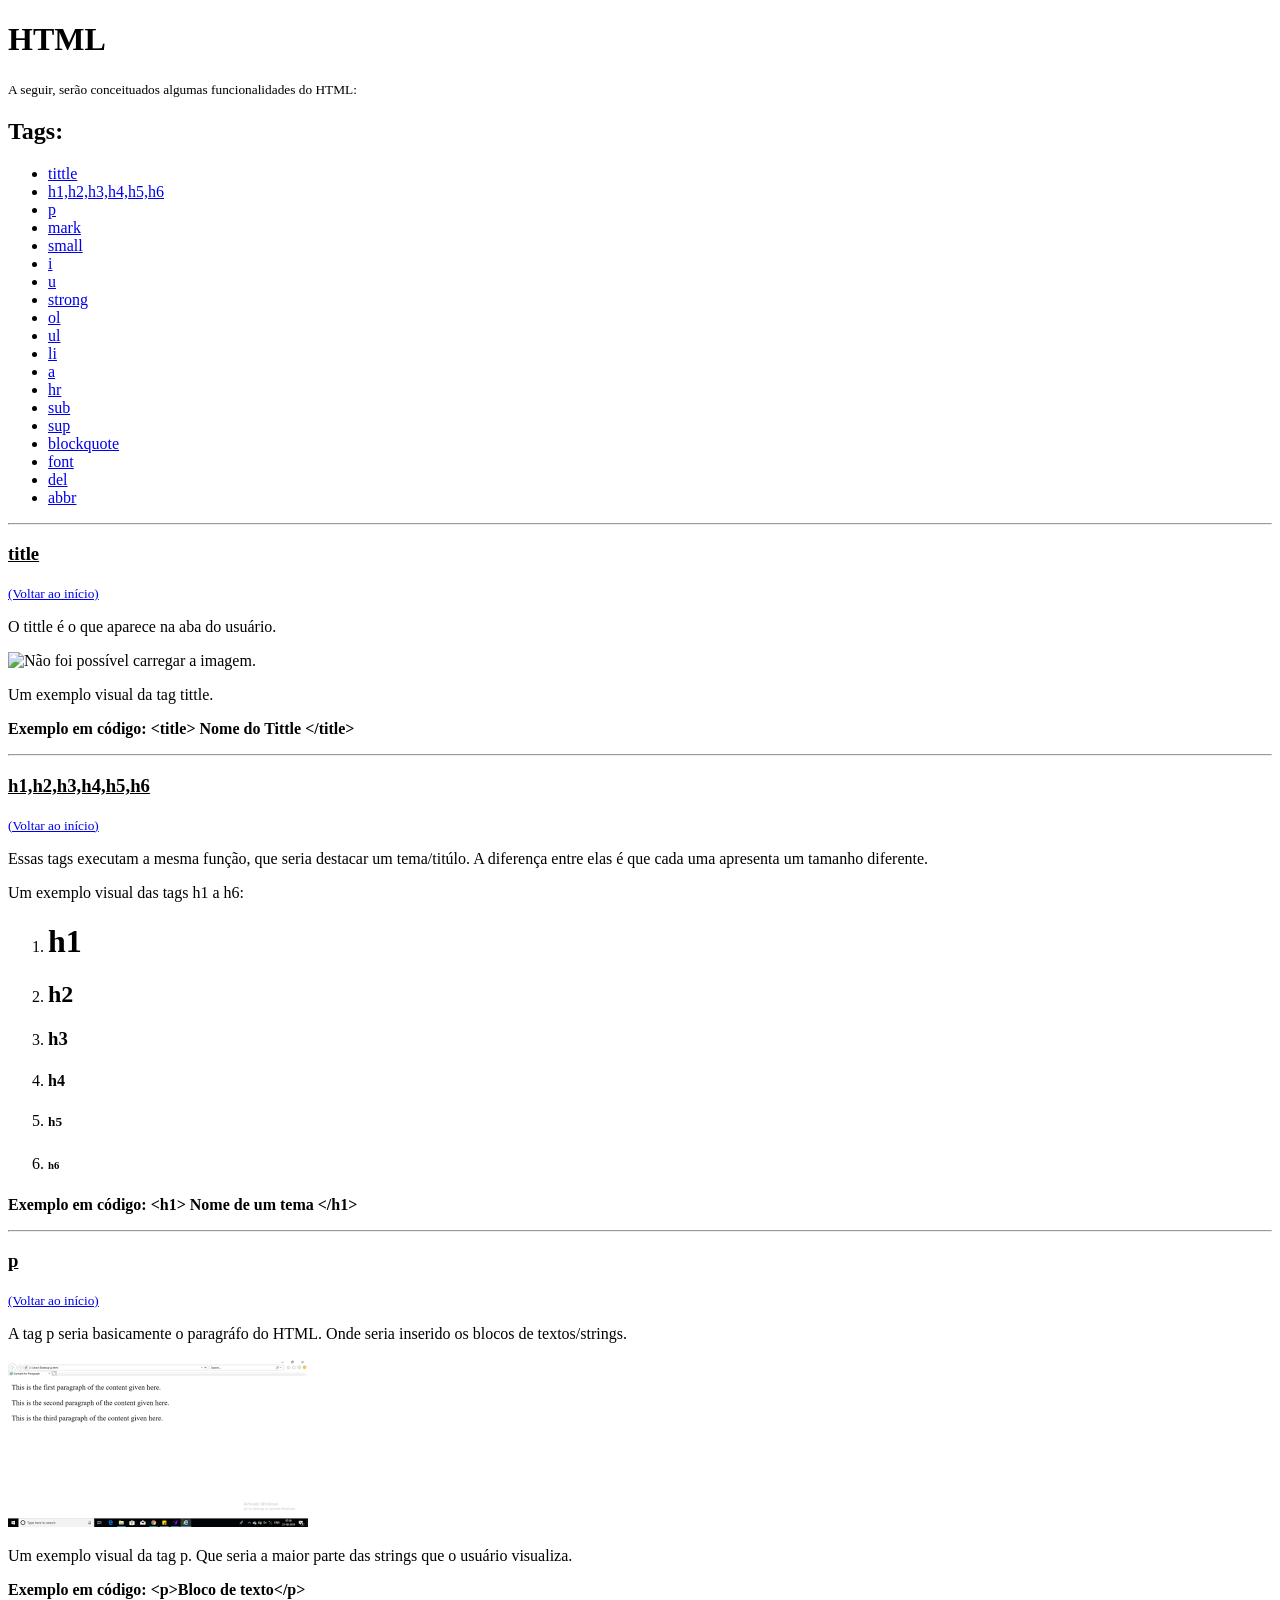
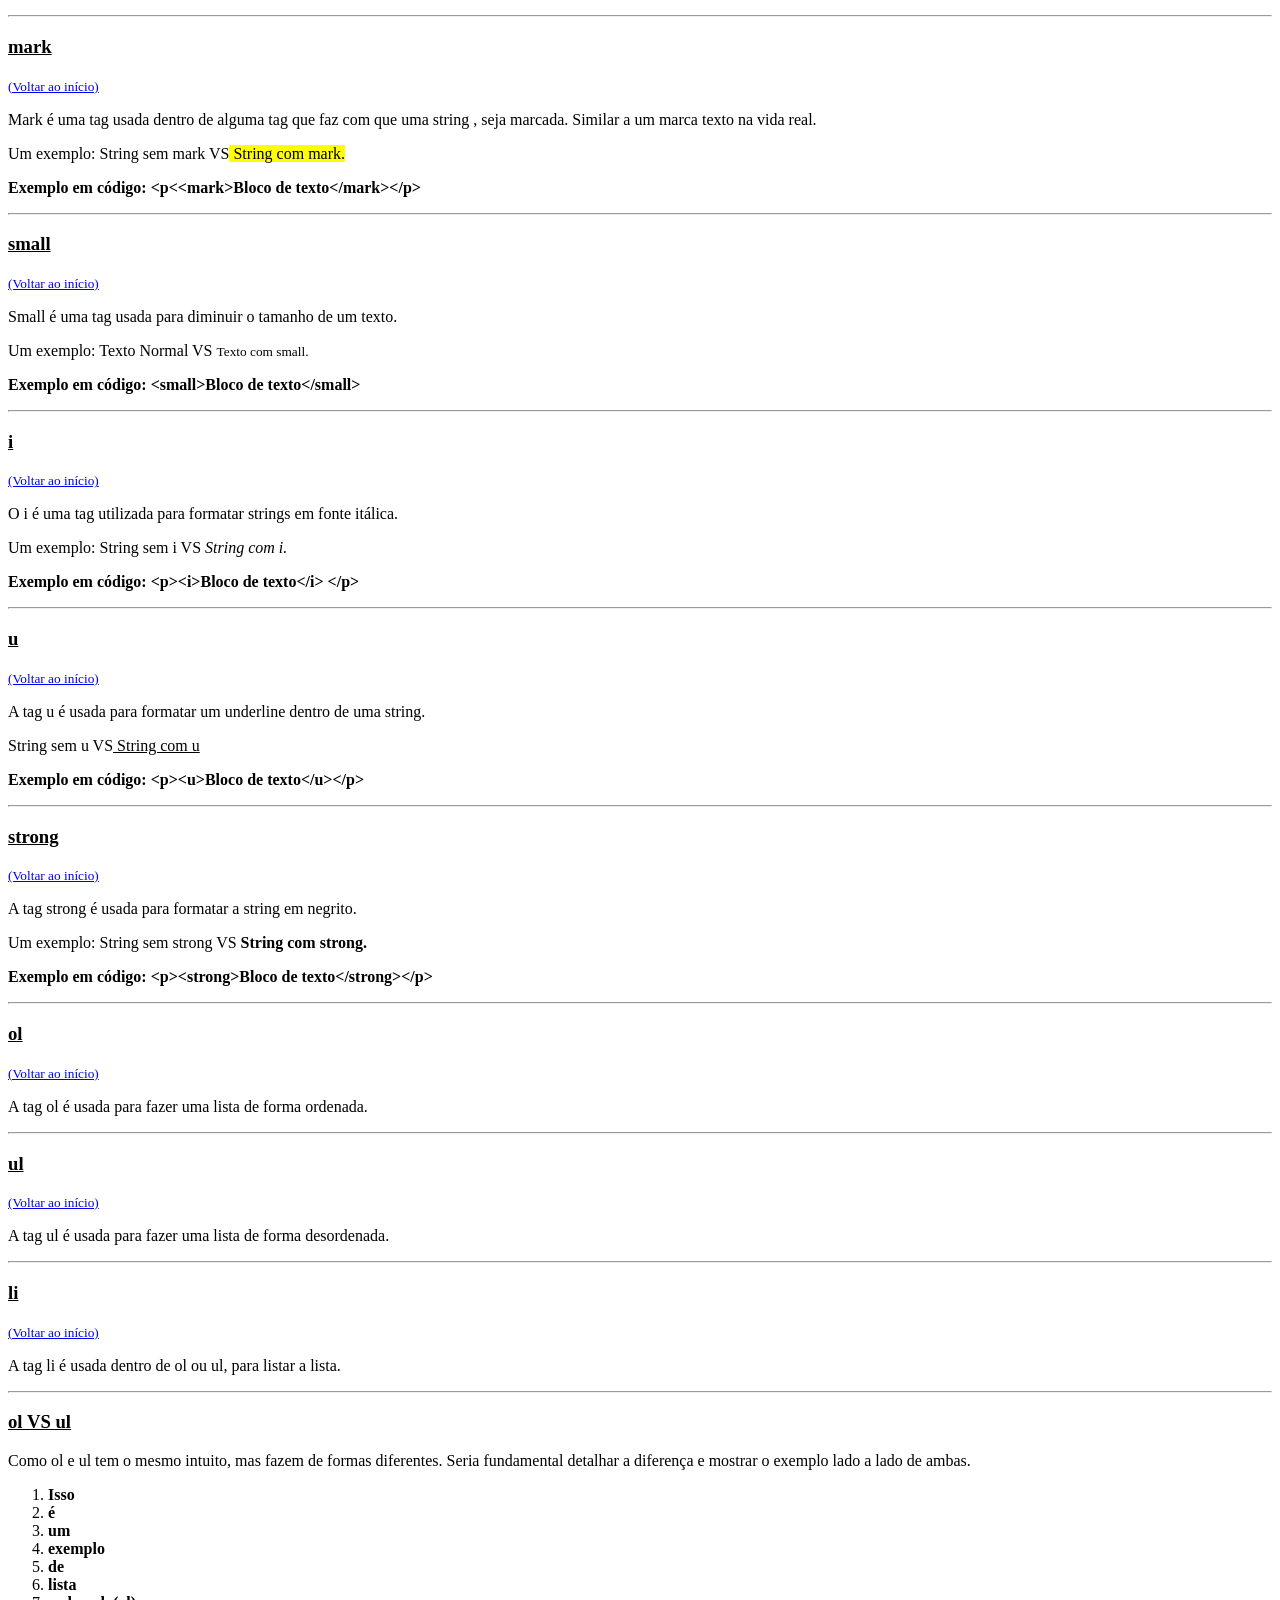
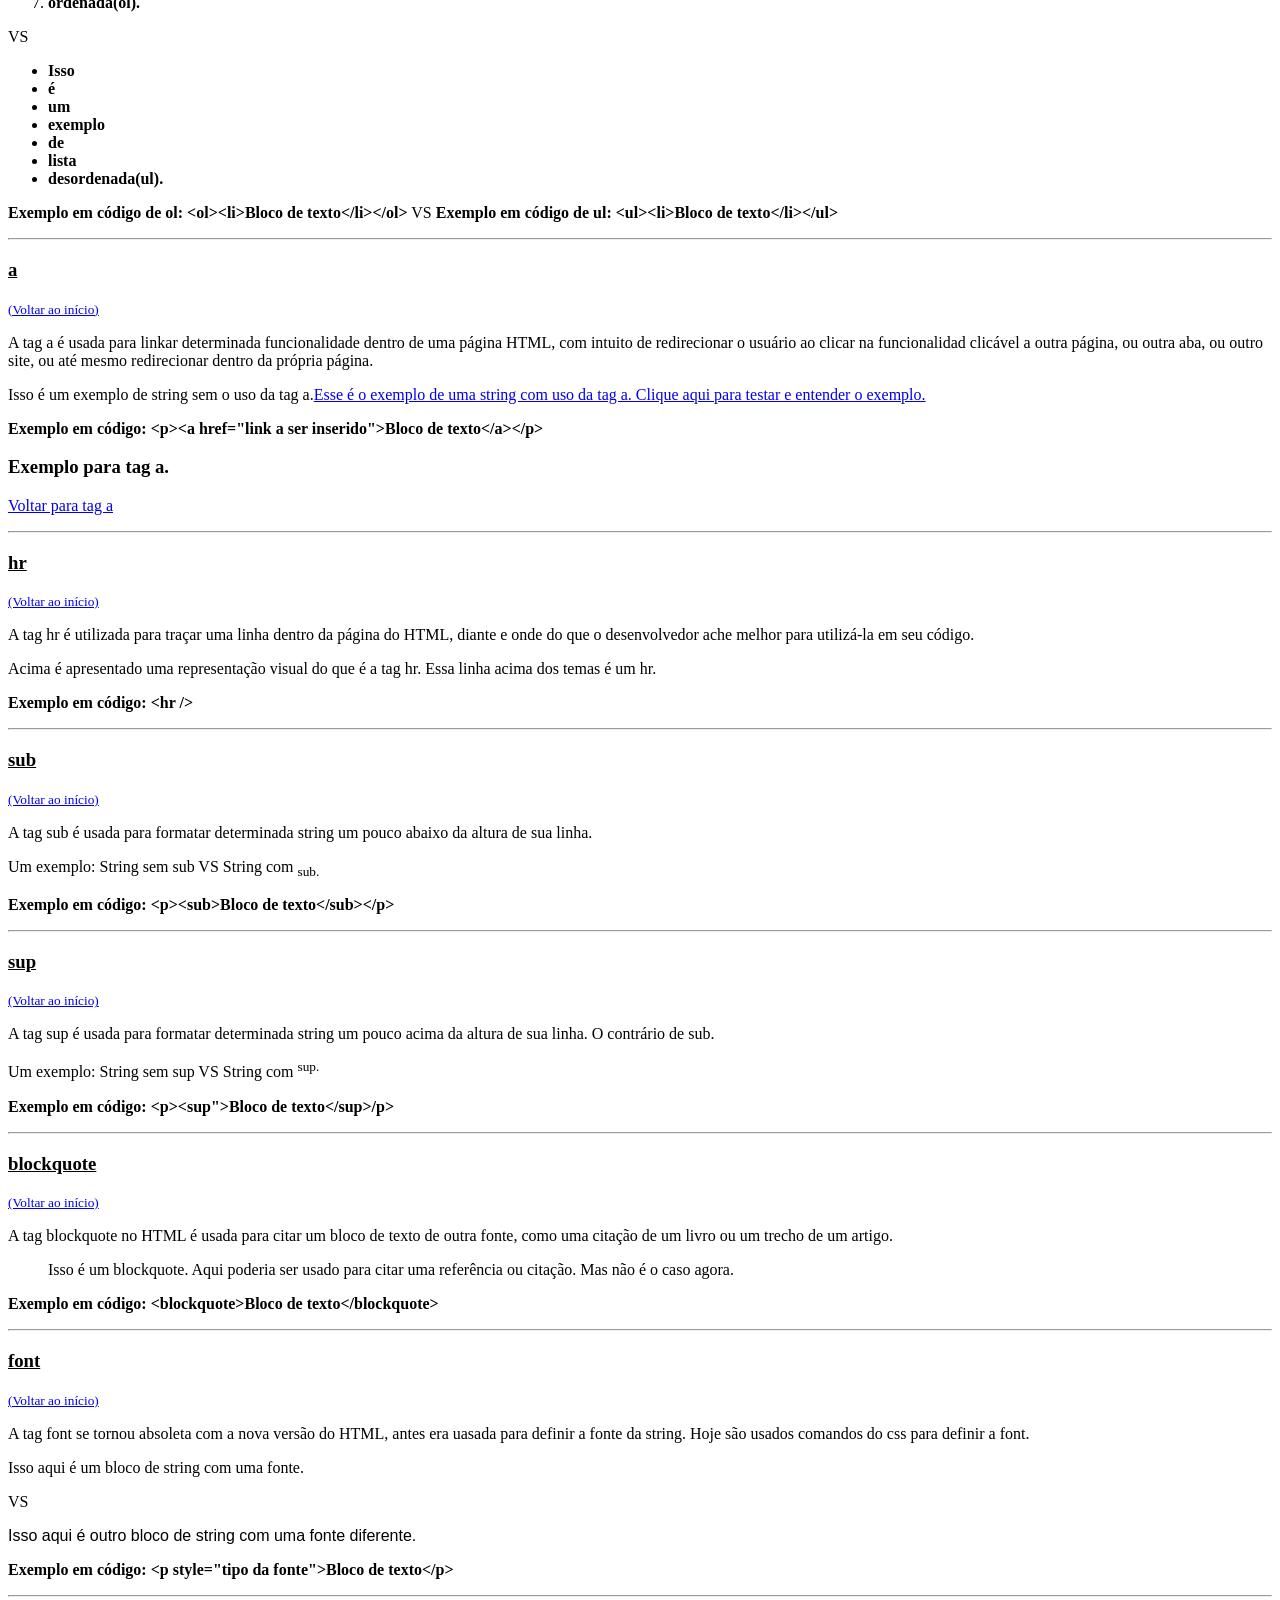
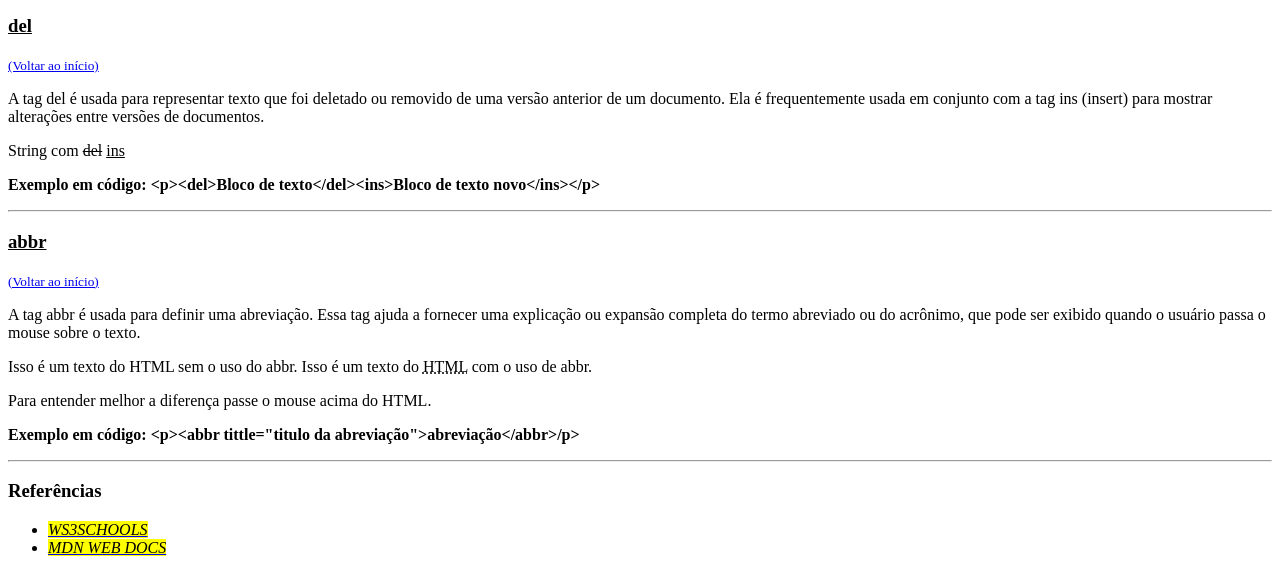
==== FORMACAO-HTML/DESAFIO01/index.html @ 5c371530 "Update and rename index.html to FORMACAO-HTML/DESAFIO01/index.html" ====
<!DOCTYPE html>
<html lang="PT">
    <head>
        <meta charset="UTF-8" />
        <meta name="viewport" content="width=device-width, initial-scale=1.0" />
        <title>Noções básicas de HTML</title>
    </head>
    <body>
        <h1>HTML</h1>
        <small id="página-inicial"
            >A seguir, serão conceituados algumas funcionalidades do
            HTML:</small
        >
        <h2>Tags:</h2>
        <ul>
            <li><a href="#redr-tittle">tittle</a></li>
            <li><a href="#redr-hs">h1,h2,h3,h4,h5,h6</a></li>
            <li><a href="#redr-p">p</a></li>
            <li><a href="#redr-mark">mark</a></li>
            <li><a href="#redr-small">small</a></li>
            <li><a href="#redr-i">i</a></li>
            <li><a href="#redr-u">u</a></li>
            <li><a href="#redr-strong">strong</a></li>
            <li><a href="#redr-ol">ol</a></li>
            <li><a href="#redr-ul">ul</a></li>
            <li><a href="#redr-li">li</a></li>
            <li><a href="#redr-a">a</a></li>
            <li><a href="#redr-hr">hr</a></li>
            <li><a href="#redr-sub">sub</a></li>
            <li><a href="#redr-sup">sup</a></li>
            <li><a href="#redr-blockquote">blockquote</a></li>
            <li><a href="#redr-font">font</a></li>
            <li><a href="#redr-del">del</a></li>
            <li><a href="#redr-abbr">abbr</a></li>
        </ul>
        <hr />
        <h3 id="redr-tittle"><u>title</u></h3>
        <small><a href="#página-inicial">(Voltar ao início)</a></small>
        <p>O tittle é o que aparece na aba do usuário.</p>
        <img
            src="https://www.w3schools.com/html/pagetitle.jpg"
            alt="Não foi possível carregar a imagem."
        />
        <p>Um exemplo visual da tag tittle.</p>
        <p>
            <strong
                >Exemplo em código: &lt;title&gt; Nome do Tittle
                &lt;/title&gt;</strong
            >
        </p>
        <hr />
        <h3 id="redr-hs"><u>h1,h2,h3,h4,h5,h6</u></h3>
        <small><a href="#página-inicial">(Voltar ao início)</a></small>
        <p>
            Essas tags executam a mesma função, que seria destacar um
            tema/titúlo. A diferença entre elas é que cada uma apresenta um
            tamanho diferente.
        </p>
        <p>Um exemplo visual das tags h1 a h6:</p>
        <ol>
            <li><h1>h1</h1></li>
            <li><h2>h2</h2></li>
            <li><h3>h3</h3></li>
            <li><h4>h4</h4></li>
            <li><h5>h5</h5></li>
            <li><h6>h6</h6></li>
        </ol>
        <p>
            <strong
                >Exemplo em código: &lt;h1&gt; Nome de um tema
                &lt;/h1&gt;</strong
            >
        </p>
        <hr />
        <h3 id="redr-p"><u>p</u></h3>
        <small><a href="#página-inicial">(Voltar ao início)</a></small>
        <p>
            A tag p seria basicamente o paragráfo do HTML. Onde seria inserido
            os blocos de textos/strings.
        </p>
        <img
            src="[data-uri]"
            alt="Não foi possível carregar a imagem."
        />
        <p>
            Um exemplo visual da tag p. Que seria a maior parte das strings que
            o usuário visualiza.
        </p>
        <p>
            <strong
                >Exemplo em código: &lt;p&gt;Bloco de texto&lt;/p&gt;</strong
            >
        </p>
        <hr />
        <h3 id="redr-mark"><u>mark</u></h3>
        <small><a href="#página-inicial">(Voltar ao início)</a></small>
        <p>
            Mark é uma tag usada dentro de alguma tag que faz com que uma string
            , seja marcada. Similar a um marca texto na vida real.
        </p>
        <p>Um exemplo: String sem mark VS<mark> String com mark.</mark></p>
        <p>
            <strong
                >Exemplo em código: &lt;p&lt;&lt;mark&gt;Bloco de
                texto&lt;/mark&gt;&lt;/p&gt;</strong
            >
        </p>
        <hr />
        <h3 id="redr-small"><u>small</u></h3>
        <small><a href="#página-inicial">(Voltar ao início)</a></small>
        <p>Small é uma tag usada para diminuir o tamanho de um texto.</p>
        <p>Um exemplo: Texto Normal VS <small>Texto com small.</small></p>
        <p>
            <strong
                >Exemplo em código: &lt;small&gt;Bloco de
                texto&lt;/small&gt;</strong
            >
        </p>
        <hr />
        <h3 id="redr-i"><u>i</u></h3>
        <small><a href="#página-inicial">(Voltar ao início)</a></small>
        <p>O i é uma tag utilizada para formatar strings em fonte itálica.</p>
        <p>Um exemplo: String sem i VS <i>String com i.</i></p>
        <p>
            <strong
                >Exemplo em código: &lt;p&gt;&lt;i&gt;Bloco de texto&lt;/i&gt;
                &lt;/p&gt;</strong
            >
        </p>
        <hr />
        <h3 id="redr-u"><u>u</u></h3>
        <small><a href="#página-inicial">(Voltar ao início)</a></small>
        <p>A tag u é usada para formatar um underline dentro de uma string.</p>
        <p>String sem u VS<u> String com u</u></p>
        <p>
            <strong
                >Exemplo em código: &lt;p&gt;&lt;u&gt;Bloco de
                texto&lt;/u&gt;&lt;/p&gt;</strong
            >
        </p>
        <hr />
        <h3 id="redr-strong"><u>strong</u></h3>
        <small><a href="#página-inicial">(Voltar ao início)</a></small>
        <p>A tag strong é usada para formatar a string em negrito.</p>
        <p>
            Um exemplo: String sem strong VS <strong>String com strong.</strong>
        </p>
        <p>
            <strong
                >Exemplo em código: &lt;p&gt;&lt;strong&gt;Bloco de
                texto&lt;/strong&gt;&lt;/p&gt;</strong
            >
        </p>
        <hr />
        <h3 id="redr-ol"><u>ol</u></h3>
        <small><a href="#página-inicial">(Voltar ao início)</a></small>
        <p>A tag ol é usada para fazer uma lista de forma ordenada.</p>
        <hr />
        <h3 id="redr-ul"><u>ul</u></h3>
        <small><a href="#página-inicial">(Voltar ao início)</a></small>
        <p>A tag ul é usada para fazer uma lista de forma desordenada.</p>
        <hr />
        <h3 id="redr-li"><u>li</u></h3>
        <small><a href="#página-inicial">(Voltar ao início)</a></small>
        <p>A tag li é usada dentro de ol ou ul, para listar a lista.</p>
        <hr />
        <h3><u>ol VS ul</u></h3>
        <p>
            Como ol e ul tem o mesmo intuito, mas fazem de formas diferentes.
            Seria fundamental detalhar a diferença e mostrar o exemplo lado a
            lado de ambas.
        </p>
        <ol>
            <li><strong>Isso</strong></li>
            <li><strong>é</strong></li>
            <li><strong>um</strong></li>
            <li><strong>exemplo</strong></li>
            <li><strong>de</strong></li>
            <li><strong>lista</strong></li>
            <li><strong>ordenada(ol).</strong></li>
        </ol>
        VS
        <ul>
            <li><strong>Isso</strong></li>
            <li><strong>é</strong></li>
            <li><strong>um</strong></li>
            <li><strong>exemplo</strong></li>
            <li><strong>de</strong></li>
            <li><strong>lista</strong></li>
            <li><strong>desordenada(ul).</strong></li>
        </ul>
        <p>
            <strong
                >Exemplo em código de ol: &lt;ol&gt;&lt;li&gt;Bloco de
                texto&lt;/li&gt;&lt;/ol&gt;</strong
            >
            VS
            <strong
                >Exemplo em código de ul: &lt;ul&gt;&lt;li&gt;Bloco de
                texto&lt;/li&gt;&lt;/ul&gt;</strong
            >
        </p>
        <hr />
        <h3 id="redr-a"><u>a</u></h3>
        <small><a href="#página-inicial">(Voltar ao início)</a></small>
        <p id="redr-ablock">
            A tag a é usada para linkar determinada funcionalidade dentro de uma
            página HTML, com intuito de redirecionar o usuário ao clicar na
            funcionalidad clicável a outra página, ou outra aba, ou outro site,
            ou até mesmo redirecionar dentro da própria página.
        </p>
        <p>
            Isso é um exemplo de string sem o uso da tag a.<a href="#redr-ex.a"
                >Esse é o exemplo de uma string com uso da tag a. Clique aqui
                para testar e entender o exemplo.</a
            >
        </p>
        <p>
            <strong
                >Exemplo em código: &lt;p&gt;&lt;a href="link a ser
                inserido"&gt;Bloco de texto&lt;/a&gt;&lt;/p&gt;</strong
            >
        </p>
        <h3 id="redr-ex.a">Exemplo para tag a.</h3>
        <p><a href="#redr-a">Voltar para tag a</a></p>
        <hr />
        <h3 id="redr-hr"><u>hr</u></h3>
        <small><a href="#página-inicial">(Voltar ao início)</a></small>
        <p>
            A tag hr é utilizada para traçar uma linha dentro da página do HTML,
            diante e onde do que o desenvolvedor ache melhor para utilizá-la em
            seu código.
        </p>
        <p>
            Acima é apresentado uma representação visual do que é a tag hr. Essa
            linha acima dos temas é um hr.
        </p>
        <p>
            <strong>Exemplo em código: &lt;hr /&gt;</strong>
        </p>
        <hr />
        <h3 id="redr-sub"><u>sub</u></h3>
        <small><a href="#página-inicial">(Voltar ao início)</a></small>
        <p>
            A tag sub é usada para formatar determinada string um pouco abaixo
            da altura de sua linha.
        </p>
        <p>Um exemplo: String sem sub VS String com <sub>sub.</sub></p>
        <p>
            <strong
                >Exemplo em código: &lt;p&gt;&lt;sub&gt;Bloco de
                texto&lt;/sub&gt;&lt;/p&gt;</strong
            >
        </p>
        <hr />
        <h3 id="redr-sup"><u>sup</u></h3>
        <small><a href="#página-inicial">(Voltar ao início)</a></small>
        <p>
            A tag sup é usada para formatar determinada string um pouco acima da
            altura de sua linha. O contrário de sub.
        </p>
        <p>Um exemplo: String sem sup VS String com <sup>sup.</sup></p>
        <p>
            <strong
                >Exemplo em código: &lt;p&gt;&lt;sup"&gt;Bloco de
                texto&lt;/sup&gt;/p&gt;</strong
            >
        </p>
        <hr />
        <h3 id="redr-blockquote"><u>blockquote</u></h3>
        <small><a href="#página-inicial">(Voltar ao início)</a></small>
        <p>
            A tag blockquote no HTML é usada para citar um bloco de texto de
            outra fonte, como uma citação de um livro ou um trecho de um artigo.
        </p>
        <blockquote>
            Isso é um blockquote. Aqui poderia ser usado para citar uma
            referência ou citação. Mas não é o caso agora.
        </blockquote>
        <p>
            <strong
                >Exemplo em código: &lt;blockquote&gt;Bloco de
                texto&lt;/blockquote&gt;</strong
            >
        </p>
        <hr />
        <h3 id="redr-font"><u>font</u></h3>
        <small><a href="#página-inicial">(Voltar ao início)</a></small>
        <p>
            A tag font se tornou absoleta com a nova versão do HTML, antes era
            uasada para definir a fonte da string. Hoje são usados comandos do
            css para definir a font.
        </p>
        <p style="font-family: Georgia, 'Times New Roman', Times, serif">
            Isso aqui é um bloco de string com uma fonte.
        </p>
        VS
        <p
            style="
                font-family: 'Lucida Sans', 'Lucida Sans Regular',
                    'Lucida Grande', 'Lucida Sans Unicode', Geneva, Verdana,
                    sans-serif;
            "
        >
            Isso aqui é outro bloco de string com uma fonte diferente.
        </p>
        <p>
            <strong
                >Exemplo em código: &lt;p style="tipo da fonte"&gt;Bloco de
                texto&lt;/p&gt;</strong
            >
        </p>
        <hr />
        <h3 id="redr-del"><u>del</u></h3>
        <small><a href="#página-inicial">(Voltar ao início)</a></small>
        <p>
            A tag del é usada para representar texto que foi deletado ou
            removido de uma versão anterior de um documento. Ela é
            frequentemente usada em conjunto com a tag ins (insert) para mostrar
            alterações entre versões de documentos.
        </p>
        <p>String com <del>del</del> <ins>ins</ins></p>
        <p>
            <strong
                >Exemplo em código: &lt;p&gt;&lt;del&gt;Bloco de
                texto&lt;/del&gt;&lt;ins&gt;Bloco de texto
                novo&lt;/ins&gt;&lt;/p&gt;</strong
            >
        </p>
        <hr />
        <h3 id="redr-abbr"><u>abbr</u></h3>
        <small><a href="#página-inicial">(Voltar ao início)</a></small>
        <p>
            A tag abbr é usada para definir uma abreviação. Essa tag ajuda a
            fornecer uma explicação ou expansão completa do termo abreviado ou
            do acrônimo, que pode ser exibido quando o usuário passa o mouse
            sobre o texto.
        </p>
        <p>
            Isso é um texto do HTML sem o uso do abbr. Isso é um texto do
            <abbr title="Hypertext Markup Language">HTML</abbr> com o uso de
            abbr.
        </p>
        <p>Para entender melhor a diferença passe o mouse acima do HTML.</p>
        <p>
            <strong
                >Exemplo em código: &lt;p&gt;&lt;abbr tittle="titulo da
                abreviação"&gt;abreviação&lt;/abbr&gt;/p&gt;</strong
            >
        </p>
        <hr />
        <h3>Referências</h3>
        <ul>
            <li>
                <a href="https://www.w3schools.com/html/default.asp"
                    ><i><mark>WS3SCHOOLS</mark></i></a
                >
            </li>
            <li>
                <a href="https://developer.mozilla.org/pt-BR/docs/Web/HTML"
                    ><i><mark>MDN WEB DOCS</mark></i></a
                >
            </li>
        </ul>
        <!--Colocar referências e itálicos nos links.-->
    </body>
</html>
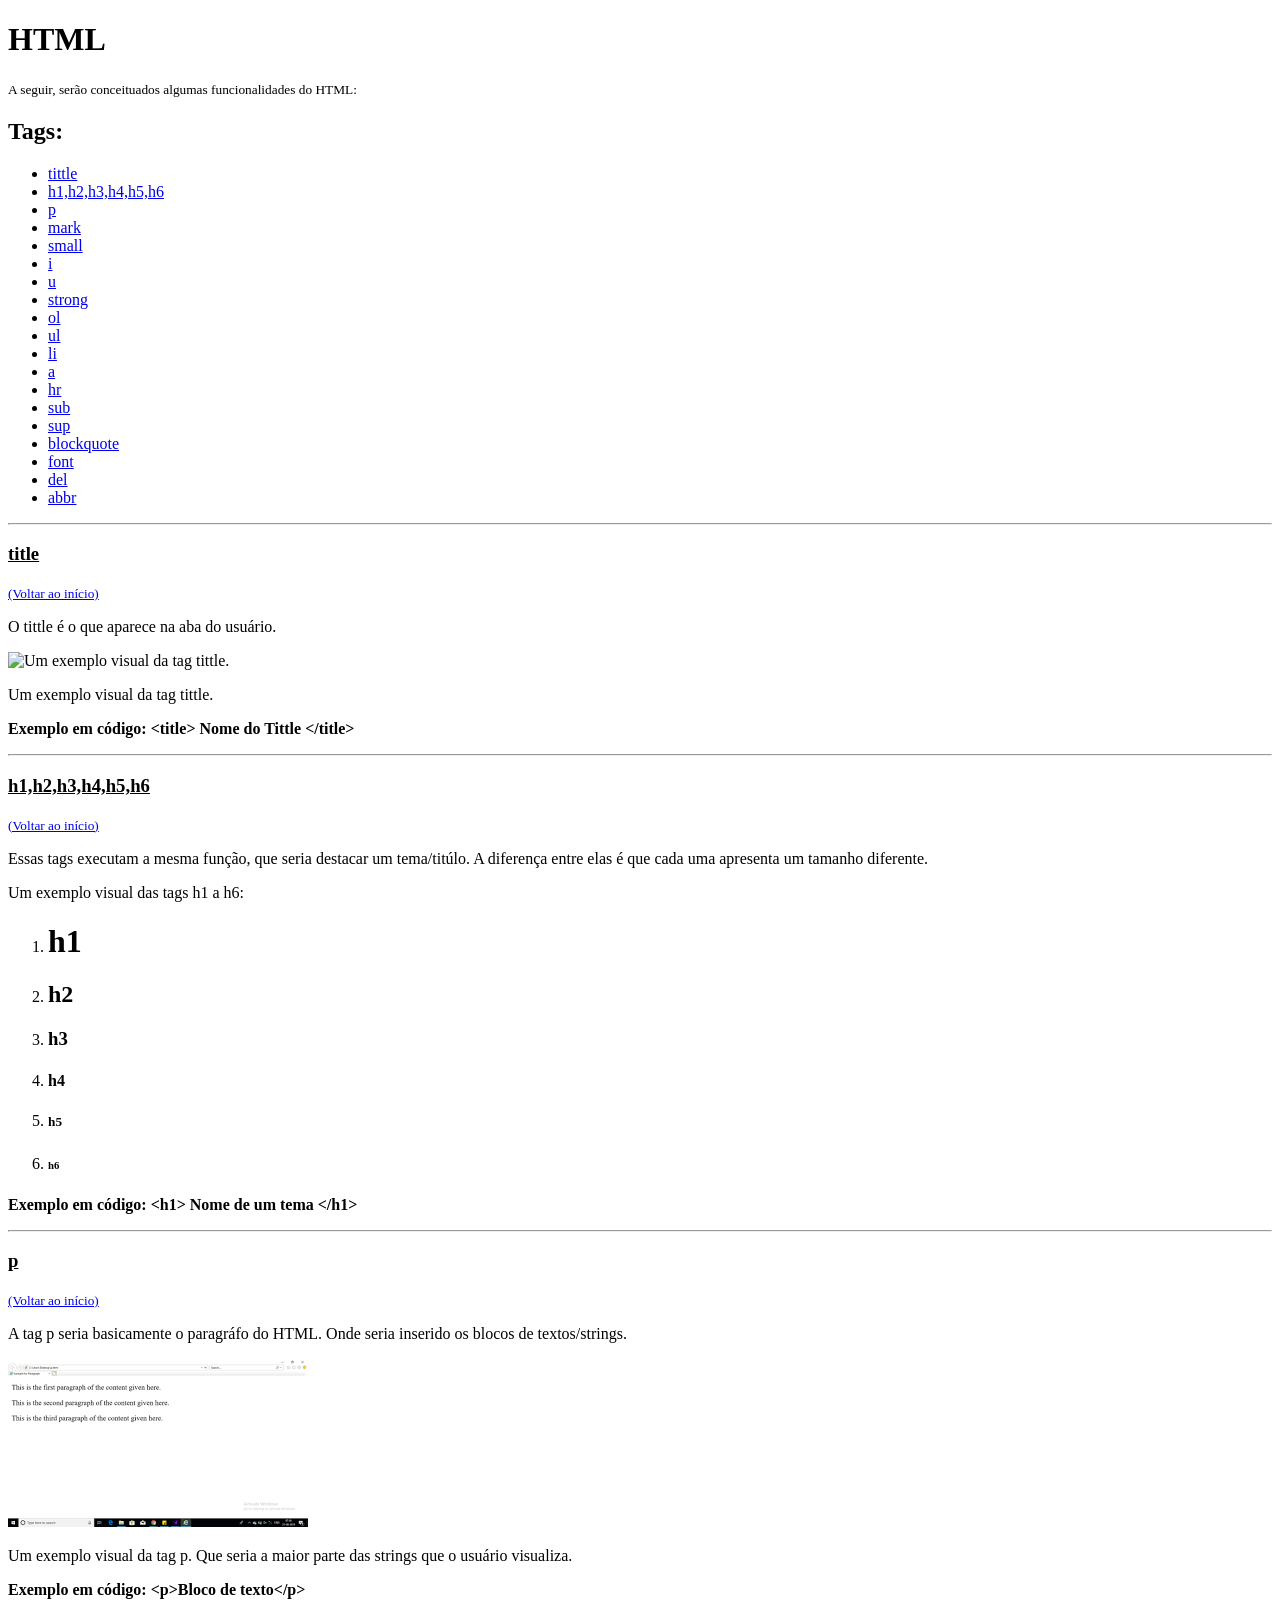
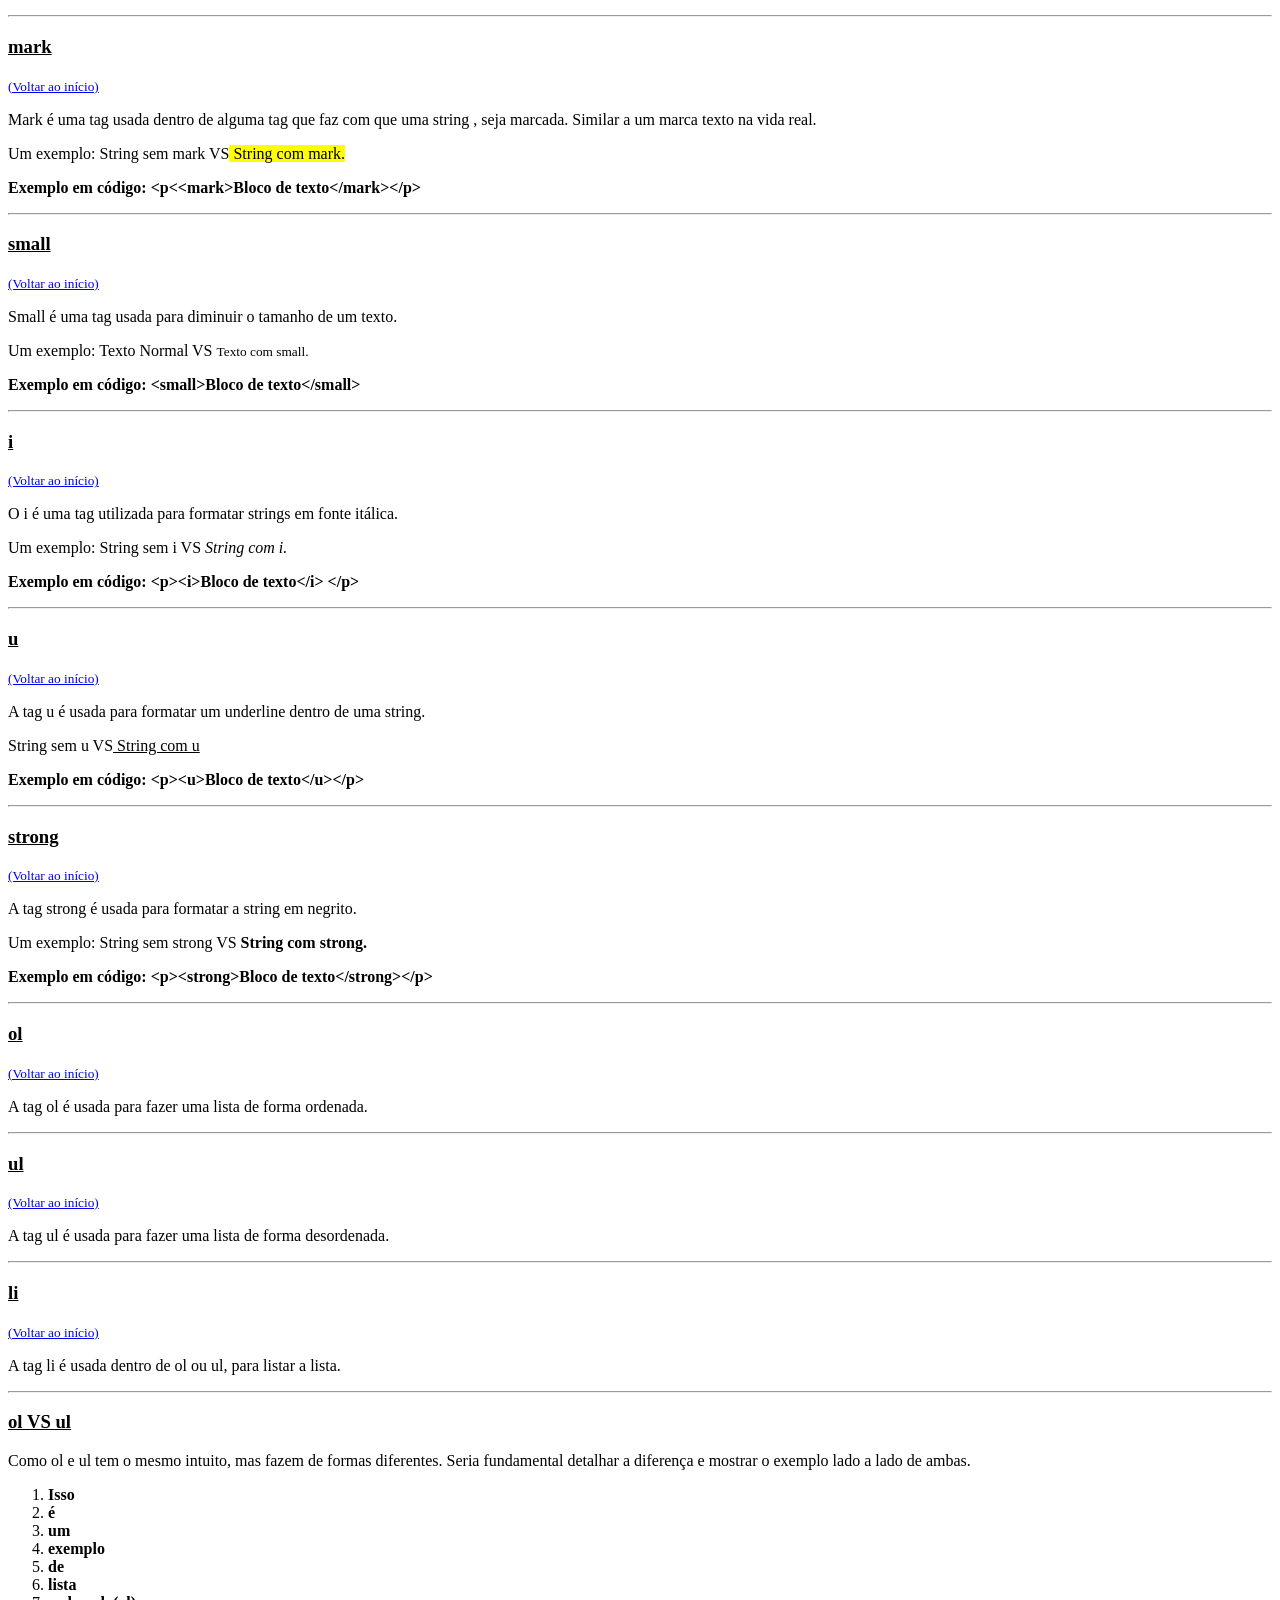
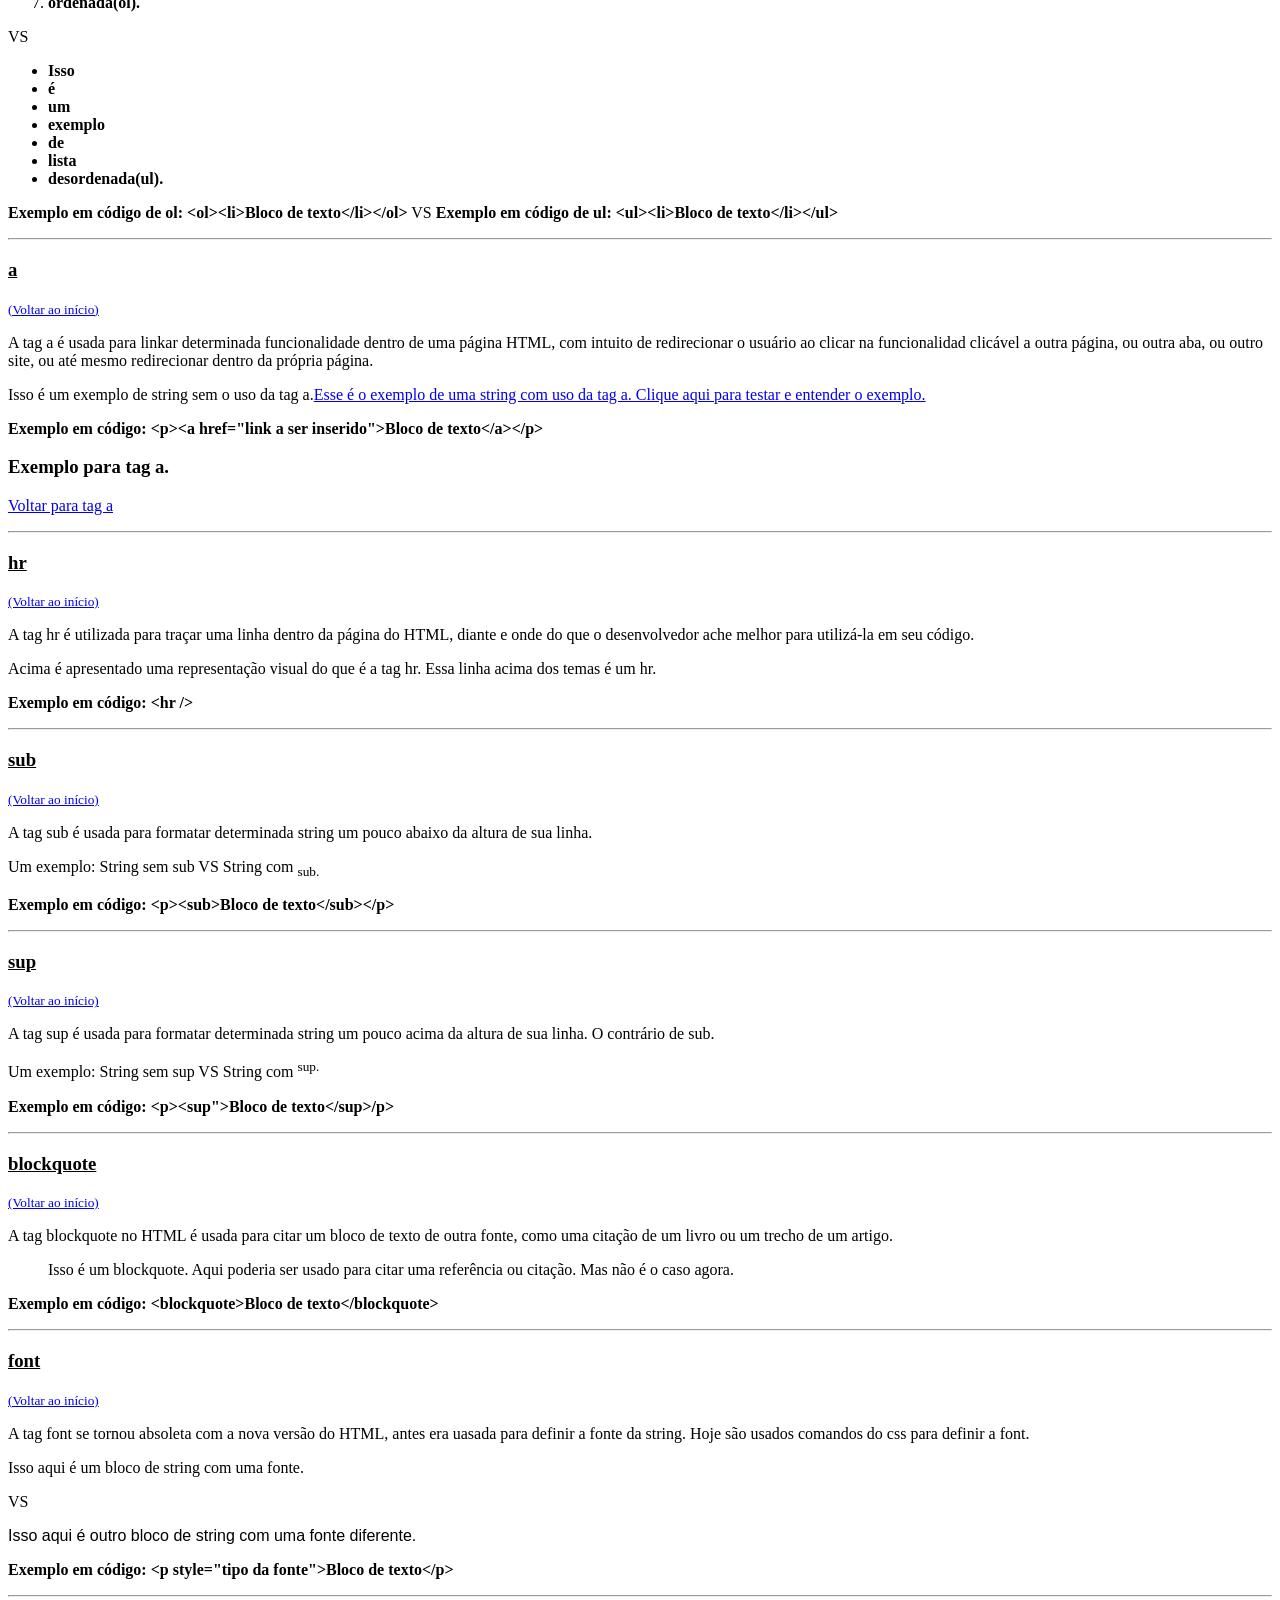
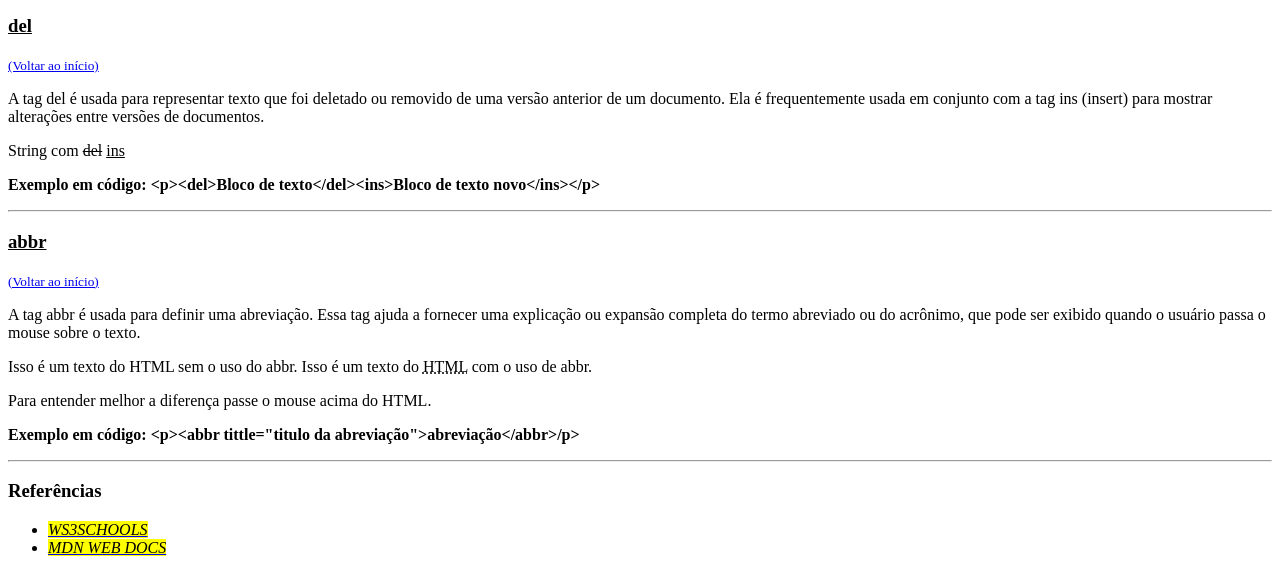
==== commit caf8cc00: "Update index.html" ====
--- a/FORMACAO-HTML/DESAFIO01/index.html
+++ b/FORMACAO-HTML/DESAFIO01/index.html
@@ -39,7 +39,7 @@
         <p>O tittle é o que aparece na aba do usuário.</p>
         <img
             src="https://www.w3schools.com/html/pagetitle.jpg"
-            alt="Não foi possível carregar a imagem."
+            alt="Um exemplo visual da tag tittle."
         />
         <p>Um exemplo visual da tag tittle.</p>
         <p>
@@ -80,7 +80,7 @@
         </p>
         <img
             src="[data-uri]"
-            alt="Não foi possível carregar a imagem."
+            alt=" Um exemplo visual da tag p."
         />
         <p>
             Um exemplo visual da tag p. Que seria a maior parte das strings que
